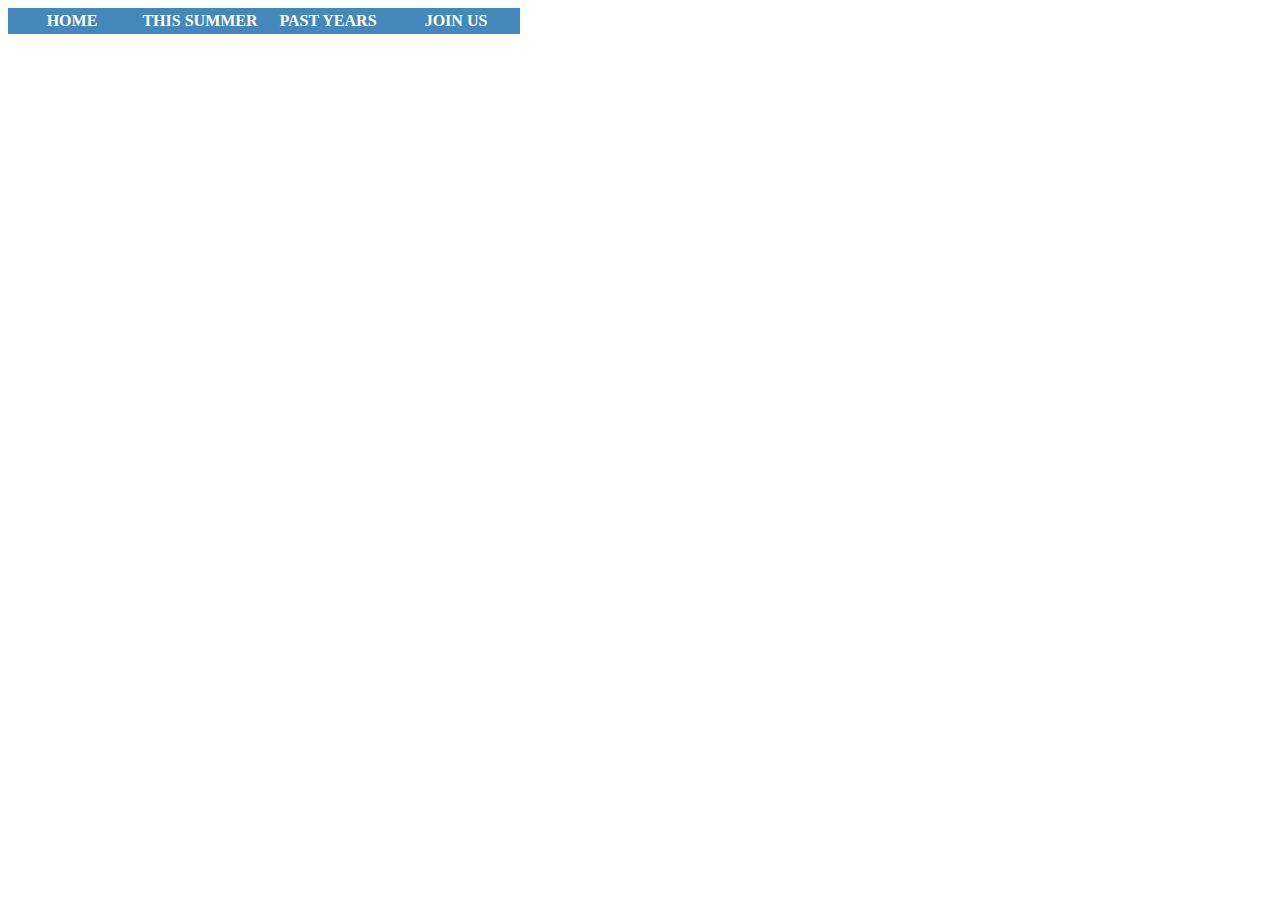
==== delawareparkvolleyball/WebContent/html/TopMenu.html @ 7bb293eb "Added TopMenu. Not sure what else has changed. It's working for me." ====
<style>
ul {
    list-style-type: none;
    margin: 0;
    padding: 0;
    overflow: hidden;
}

li {
    float: left;
}

a:link, a:visited {
    display: block;
    width: 120px;
    font-weight: bold;
    color: #FFFFFF;
    background-color: #4488bb;
    text-align: center;
    padding: 4px;
    text-decoration: none;
    text-transform: uppercase;
}

a:hover, a:active {
    background-color: #7A991A;
}
</style>
</head>
<body>

<ul>
  <li><a id="homeLink"     href="home.jsp">Home</a></li>
  <li><a id="scheduleLink" href="schedule.jsp">This Summer</a></li>
  <li><a href="#news">Past Years</a></li>
  <li><a href="#contact">Join Us</a></li>
</ul>

</head>
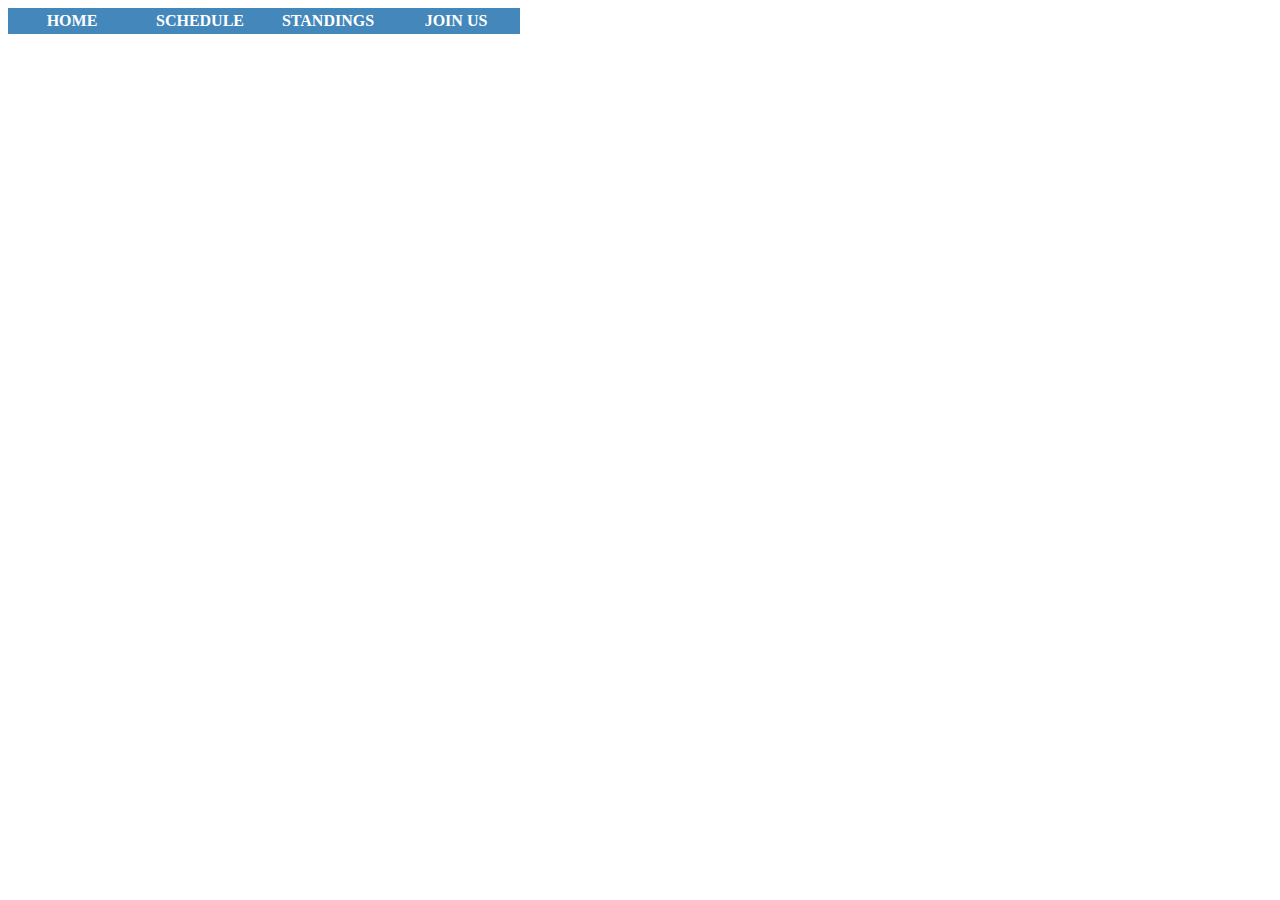
==== commit 8c4b9cc7: "Standings are now showing. Not pretty but showing." ====
--- a/delawareparkvolleyball/WebContent/html/TopMenu.html
+++ b/delawareparkvolleyball/WebContent/html/TopMenu.html
@@ -31,8 +31,8 @@
 
 <ul>
   <li><a id="homeLink"     href="home.jsp">Home</a></li>
-  <li><a id="scheduleLink" href="schedule.jsp">This Summer</a></li>
-  <li><a href="#news">Past Years</a></li>
+  <li><a id="scheduleLink" href="schedule.jsp">Schedule</a></li>
+  <li><a id="standingsLink" href="standings.jsp">Standings</a></li>
   <li><a href="#contact">Join Us</a></li>
 </ul>
 
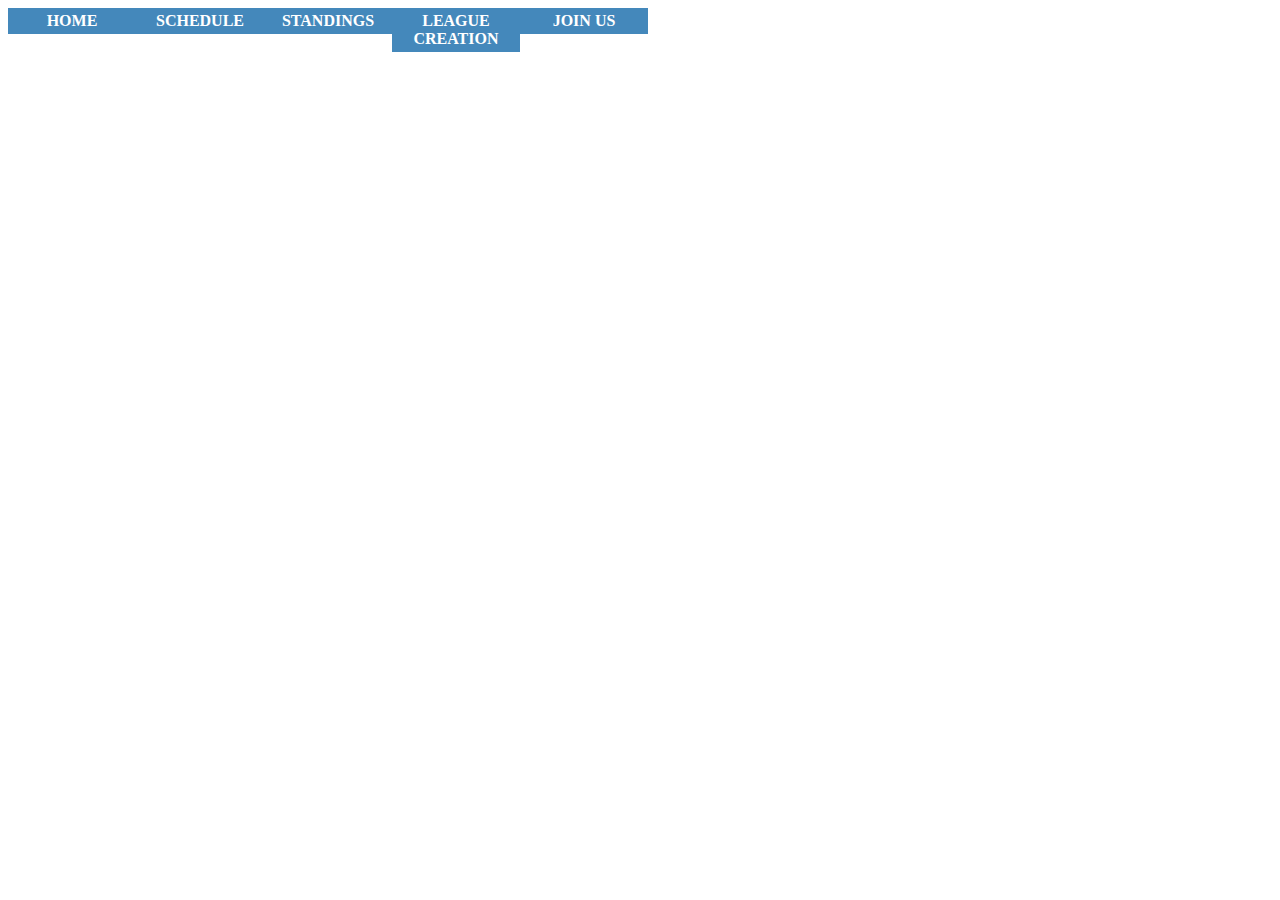
==== commit 804bfff8: "Form for adding teams - committing new files - which are otherwise not added." ====
--- a/delawareparkvolleyball/WebContent/html/TopMenu.html
+++ b/delawareparkvolleyball/WebContent/html/TopMenu.html
@@ -33,6 +33,7 @@
   <li><a id="homeLink"     href="home.jsp">Home</a></li>
   <li><a id="scheduleLink" href="schedule.jsp">Schedule</a></li>
   <li><a id="standingsLink" href="standings.jsp">Standings</a></li>
+  <li><a id="leagueCreationLink" href="leagueCreation.jsp">League Creation</a></li>
   <li><a href="#contact">Join Us</a></li>
 </ul>
 
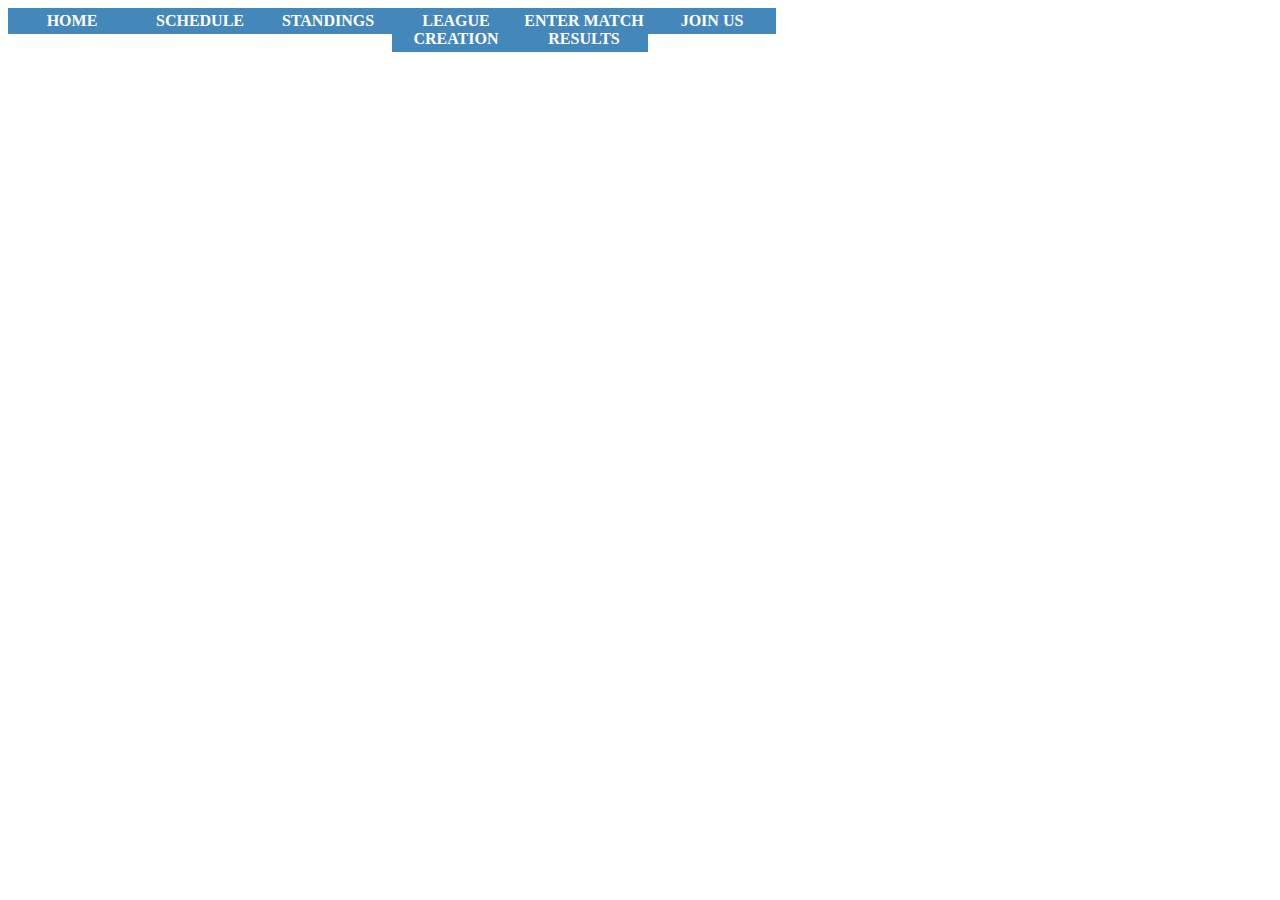
==== commit e5febfe7: "Displays match entry table. Errors if you try to save the data." ====
--- a/delawareparkvolleyball/WebContent/html/TopMenu.html
+++ b/delawareparkvolleyball/WebContent/html/TopMenu.html
@@ -34,6 +34,7 @@
   <li><a id="scheduleLink" href="schedule.jsp">Schedule</a></li>
   <li><a id="standingsLink" href="standings.jsp">Standings</a></li>
   <li><a id="leagueCreationLink" href="leagueCreation.jsp">League Creation</a></li>
+  <li><a id="matchResultEntryLink" href="matchResultEntry.jsp">Enter Match Results</a></li>
   <li><a href="#contact">Join Us</a></li>
 </ul>
 
